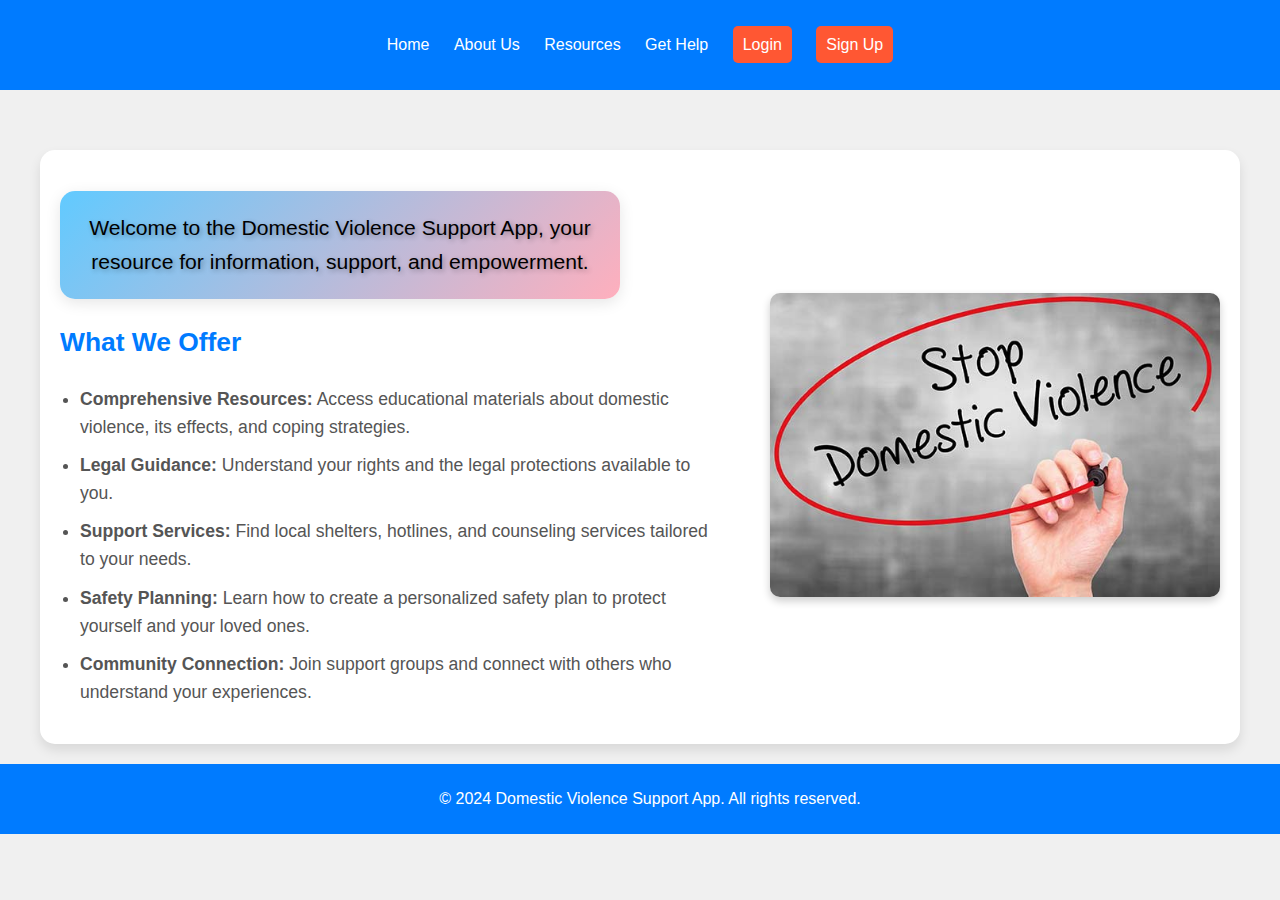
==== index.html @ 9801a0f6 "Saving my website" ====
<!DOCTYPE html>
<html lang="en">
<head>
    <meta charset="UTF-8">
    <meta name="viewport" content="width=device-width, initial-scale=1.0">
    <title>Home - Domestic Violence Support App</title>
    <link rel="stylesheet" href="css/main.css">
</head>
<body>
    <header>
        <nav>
            <ul>
                <li><a href="index.html">Home</a></li>
                <li><a href="about.html">About Us</a></li>
                <li><a href="resources.html">Resources</a></li>
                <li><a href="get-help.html">Get Help</a></li>
                <li><a href="login.html" class="button">Login</a></li>
                <li><a href="signup.html" class="button">Sign Up</a></li>
            </ul>
        </nav>
    </header>

    <main>
        <section>
            <div class="content-container">
                <div class="text-content">
                    <p class="styled-paragraph">Welcome to the Domestic Violence Support App, your resource for information, support, and empowerment.</p>
                    <h2>What We Offer</h2>
                    <ul>
                        <li><strong>Comprehensive Resources:</strong> Access educational materials about domestic violence, its effects, and coping strategies.</li>
                        <li><strong>Legal Guidance:</strong> Understand your rights and the legal protections available to you.</li>
                        <li><strong>Support Services:</strong> Find local shelters, hotlines, and counseling services tailored to your needs.</li>
                        <li><strong>Safety Planning:</strong> Learn how to create a personalized safety plan to protect yourself and your loved ones.</li>
                        <li><strong>Community Connection:</strong> Join support groups and connect with others who understand your experiences.</li>
                    </ul>
                </div>
                <div class="image-content">
                    <img src="images/website.jpg" alt="Support Image" class="support-image">
                </div>
            </div>
        </section>
    </main>

    <footer>
        <p>&copy; 2024 Domestic Violence Support App. All rights reserved.</p>
    </footer>
</body>
</html>
---- css/main.css ----
body {
    font-family: Arial, sans-serif;
    margin: 0;
    padding: 0;
    background-color: #f0f0f0;
}

header {
    background-color: #007BFF;
    color: white;
    padding: 20px;
    text-align: center;
}

nav ul {
    list-style-type: none;
    padding: 0;
}

nav ul li {
    display: inline;
    margin: 0 10px;
}

nav ul li a {
    color: white;
    text-decoration: none;
    transition: background-color 0.3s;
}

nav ul li a:hover {
    background-color: #0056b3;
    padding: 10px;
    border-radius: 5px;
}

nav ul li a.button {
    background-color: #FF5733;
    padding: 10px;
    border-radius: 5px;
    transition: background-color 0.3s;
}

nav ul li a.button:hover {
    background-color: #e04e2c;
}

footer {
    background-color: #007BFF;
    color: white;
    text-align: center;
    padding: 10px;
    bottom: 0;
    width: 100%;
}

main {
    padding: 20px;
    max-width: 1200px;
    margin: 0 auto;
}

h2 {
    color: #007BFF;
}

.content-container {
    display: flex;
    justify-content: space-around; /* More balanced spacing */
    align-items: center;
    gap: 30px; /* Adds space between text and image */
    margin-top: 40px;
    padding: 20px;
    background-color: #fff;
    border-radius: 15px;
    box-shadow: 0 6px 12px rgba(0, 0, 0, 0.1); /* Slight shadow for depth */
}

.text-content {
    flex: 1;
    padding-right: 30px;
    font-size: 1.1rem;
    line-height: 1.6;
    color: #555;
}

.image-content {
    flex: 0 1 450px; /* More flexible sizing for responsive design */
    max-width: 100%;
}


.support-image {
    width: 100%;
    height: auto;
    max-height: 700px;
    object-fit: cover;
    border-radius: 10px;
    box-shadow: 0 4px 8px rgba(0, 0, 0, 0.2);
}

ul {
    padding-left: 20px;
}

ul li {
    margin-bottom: 10px;
}
.styled-paragraph {
    background: linear-gradient(135deg, #61caff, #ffafbd);
    color: black;
    padding: 20px;
    border-radius: 15px;
    text-align: center;
    font-size: 1.2em;
    width: 80%;
    max-width: 600px;
    box-shadow: 0 4px 15px rgba(0, 0, 0, 0.1);
    transition: transform 0.3s ease-in-out;
    text-shadow: 2px 2px 5px rgba(0, 0, 0, 0.3);
}

.styled-paragraph:hover {
    transform: scale(1.05);
}
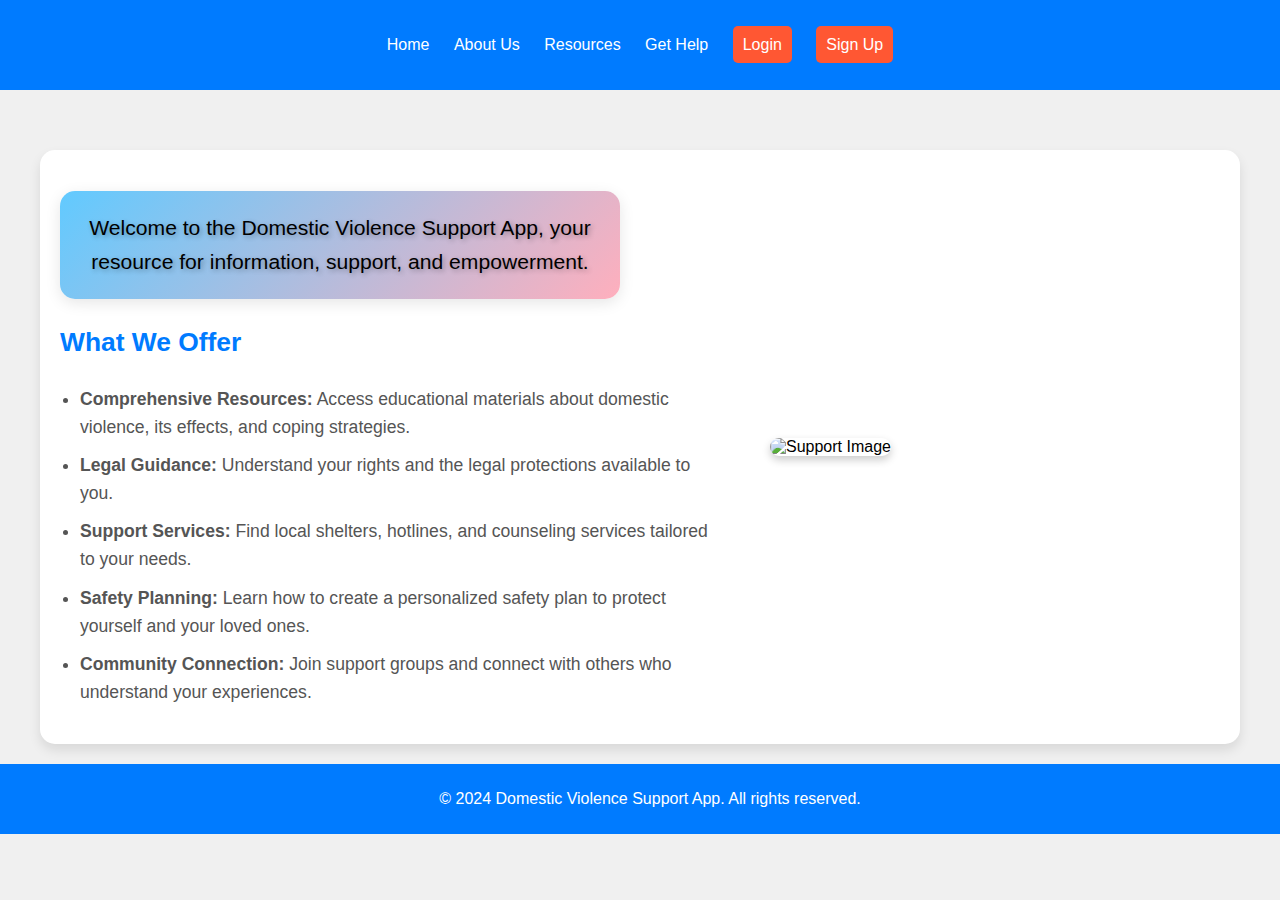
==== commit e1b1ea25: "Your descriptive commit message" ====
--- a/index.html
+++ b/index.html
@@ -35,7 +35,7 @@
                     </ul>
                 </div>
                 <div class="image-content">
-                    <img src="images/website.jpg" alt="Support Image" class="support-image">
+                    <img src="https://mir-s3-cdn-cf.behance.net/project_modules/max_1200/95881698233189.5ed7a26ce8694.jpg" alt="Support Image" class="support-image">
                 </div>
             </div>
         </section>
